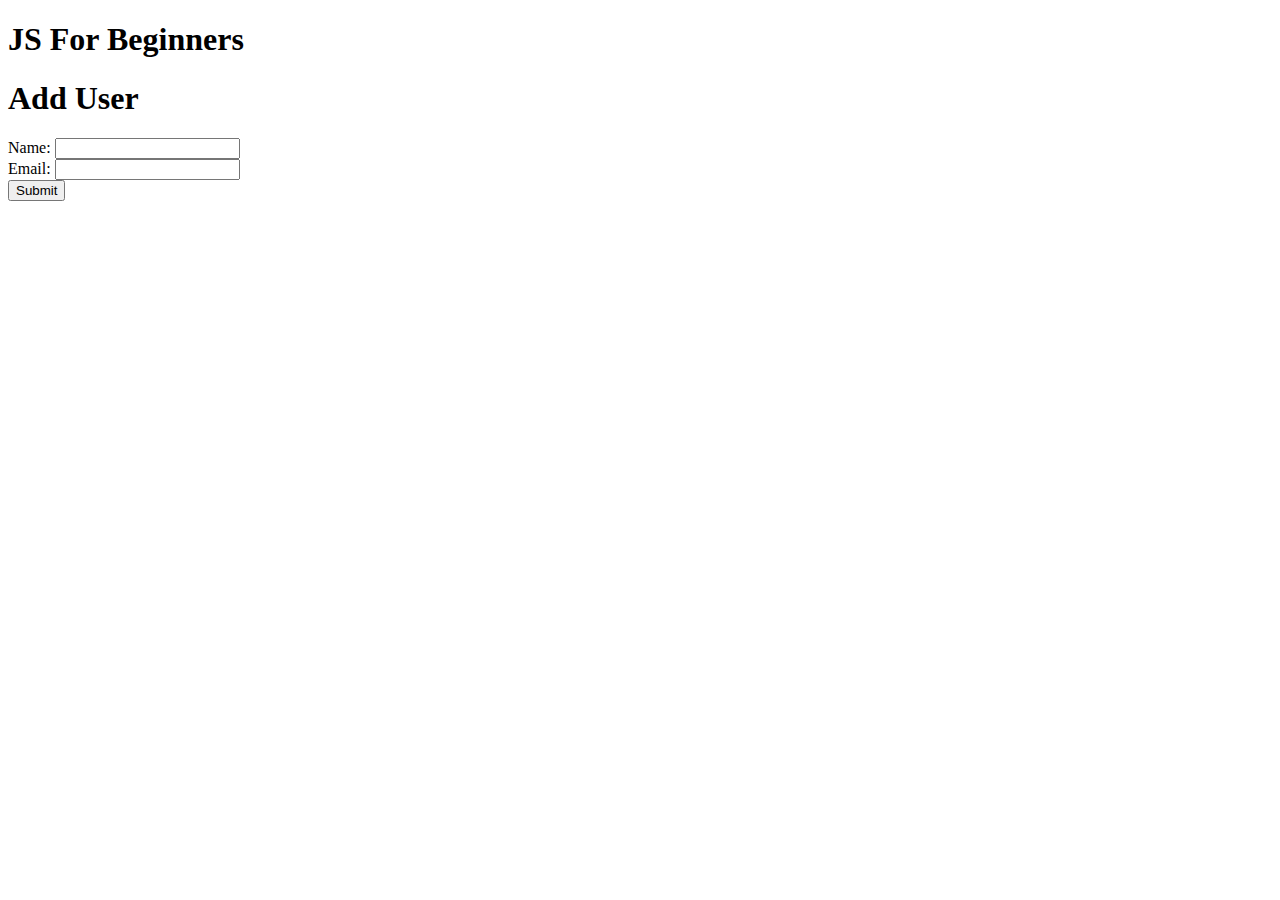
==== DOM/userregistrationform.html @ 6602565b "save data on local storgae" ====
<!DOCTYPE html>
<html lang="en">
<head>
  <meta charset="UTF-8" />
  <meta name="viewport" content="width=device-width, initial-scale=1.0" />
  <meta http-equiv="X-UA-Compatible" content="ie=edge" />
  <title>JS For Beginners</title>
  <link rel="stylesheet" href="style.css">
</head>
<body>
  <header>
    <h1>JS For Beginners</h1>
  </header>

  <section class="container">
    <form id="my-form">
      <h1>Add User</h1>
      <div class="msg"></div>
      <div>
        <label for="name">Name:</label>
        <input type="text" id="name">
      </div>
      <div>
        <label for="email">Email:</label>
        <input type="text" id="email">
      </div>
      <input class="btn" type="submit" value="Submit">
    </form>

    <ul id="users"></ul>

    <!-- <ul class="items">
      <li class="item">Item 1</li>
      <li class="item">Item 2</li>
      <li class="item">Item 3</li>
    </ul> -->
  </section>

  <script>
    // Function to handle form submission
    function handleSubmit(event) {
      event.preventDefault(); // Prevent the form from submitting and refreshing the page

      // Get user input values
      var name = document.getElementById('name').value;
      var email = document.getElementById('email').value;

      // Create a user object
      var user = {
        name: name,
        email: email
      };

      // Get existing users from local storage or create an empty array
      var existingUsers = JSON.parse(localStorage.getItem('users')) || [];

      // Add the new user to the array
      existingUsers.push(user);

      // Store the updated user array in local storage
      localStorage.setItem('users', JSON.stringify(existingUsers));

      // Clear the form fields
      document.getElementById('name').value = '';
      document.getElementById('email').value = '';

      // Call a function to update the list of users displayed on the page
      updateUsersList();
    }

    // Function to update the list of users displayed on the page
    function updateUsersList() {
      var usersList = document.getElementById('users');
      var existingUsers = JSON.parse(localStorage.getItem('users')) || [];

      // Clear the existing list
      usersList.innerHTML = '';

      // Loop through the users and create list items to display them
      for (var i = 0; i < existingUsers.length; i++) {
        var user = existingUsers[i];
        var listItem = document.createElement('li');
        listItem.textContent = 'Name: ' + user.name + ', Email: ' + user.email;
        usersList.appendChild(listItem);
      }
    }

    // Attach the form submission handler to the form
    var form = document.getElementById('my-form');
    form.addEventListener('submit', handleSubmit);

    // Call the function to update the list of users initially
    updateUsersList();
  </script>
</body>
</html>
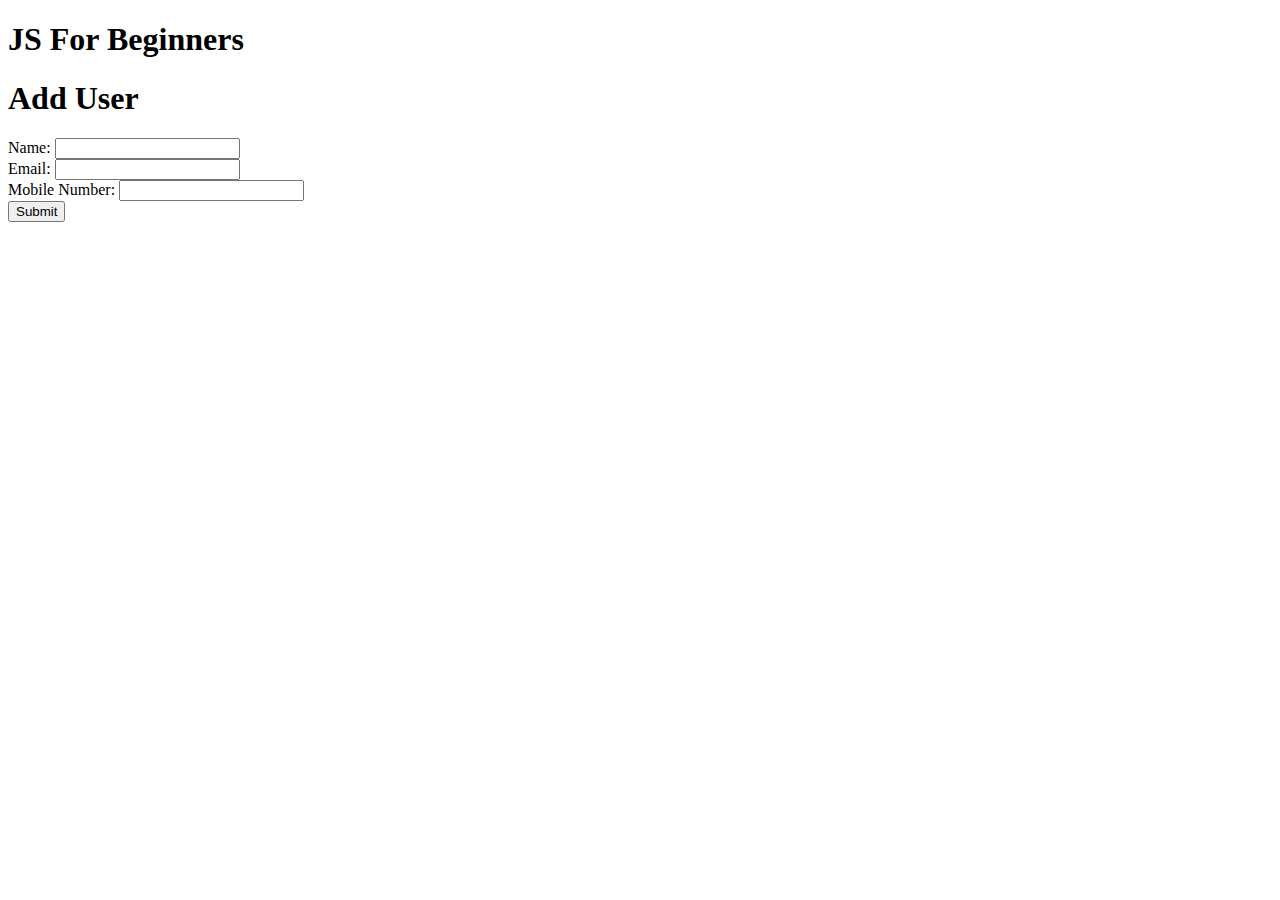
==== commit d448074e: "store with mobile number" ====
--- a/DOM/userregistrationform.html
+++ b/DOM/userregistrationform.html
@@ -24,73 +24,63 @@
         <label for="email">Email:</label>
         <input type="text" id="email">
       </div>
+      <div>
+        <label for="mobile">Mobile Number:</label>
+        <input type="text" id="mobile">
+      </div>
       <input class="btn" type="submit" value="Submit">
     </form>
 
     <ul id="users"></ul>
+  </section>
+  
+  <script>
+    function handleSubmit(event) {
+      event.preventDefault();
 
-    <!-- <ul class="items">
-      <li class="item">Item 1</li>
-      <li class="item">Item 2</li>
-      <li class="item">Item 3</li>
-    </ul> -->
-  </section>
-
-  <script>
-    // Function to handle form submission
-    function handleSubmit(event) {
-      event.preventDefault(); // Prevent the form from submitting and refreshing the page
-
-      // Get user input values
       var name = document.getElementById('name').value;
       var email = document.getElementById('email').value;
+      var mobile = document.getElementById('mobile').value;
 
-      // Create a user object
+      if (!name || !email || !mobile) {
+        alert('Please fill in all fields.');
+        return;
+      }
+
       var user = {
         name: name,
-        email: email
+        email: email,
+        mobile: mobile
       };
 
-      // Get existing users from local storage or create an empty array
-      var existingUsers = JSON.parse(localStorage.getItem('users')) || [];
+      var users = JSON.parse(localStorage.getItem('users')) || [];
+      users.push(user);
 
-      // Add the new user to the array
-      existingUsers.push(user);
+      localStorage.setItem('users', JSON.stringify(users));
 
-      // Store the updated user array in local storage
-      localStorage.setItem('users', JSON.stringify(existingUsers));
-
-      // Clear the form fields
       document.getElementById('name').value = '';
       document.getElementById('email').value = '';
+      document.getElementById('mobile').value = '';
 
-      // Call a function to update the list of users displayed on the page
-      updateUsersList();
+      displayUsers(); // Display the users after adding the new user
     }
 
-    // Function to update the list of users displayed on the page
-    function updateUsersList() {
+    function displayUsers() {
+      var users = JSON.parse(localStorage.getItem('users')) || [];
       var usersList = document.getElementById('users');
-      var existingUsers = JSON.parse(localStorage.getItem('users')) || [];
-
-      // Clear the existing list
       usersList.innerHTML = '';
 
-      // Loop through the users and create list items to display them
-      for (var i = 0; i < existingUsers.length; i++) {
-        var user = existingUsers[i];
+      users.forEach(function(user) {
         var listItem = document.createElement('li');
-        listItem.textContent = 'Name: ' + user.name + ', Email: ' + user.email;
+        listItem.textContent = 'Name: ' + user.name + ', Email: ' + user.email + ', Mobile: ' + user.mobile;
         usersList.appendChild(listItem);
-      }
+      });
     }
 
-    // Attach the form submission handler to the form
     var form = document.getElementById('my-form');
     form.addEventListener('submit', handleSubmit);
 
-    // Call the function to update the list of users initially
-    updateUsersList();
+    displayUsers(); // Display existing users on page load
   </script>
 </body>
 </html>
